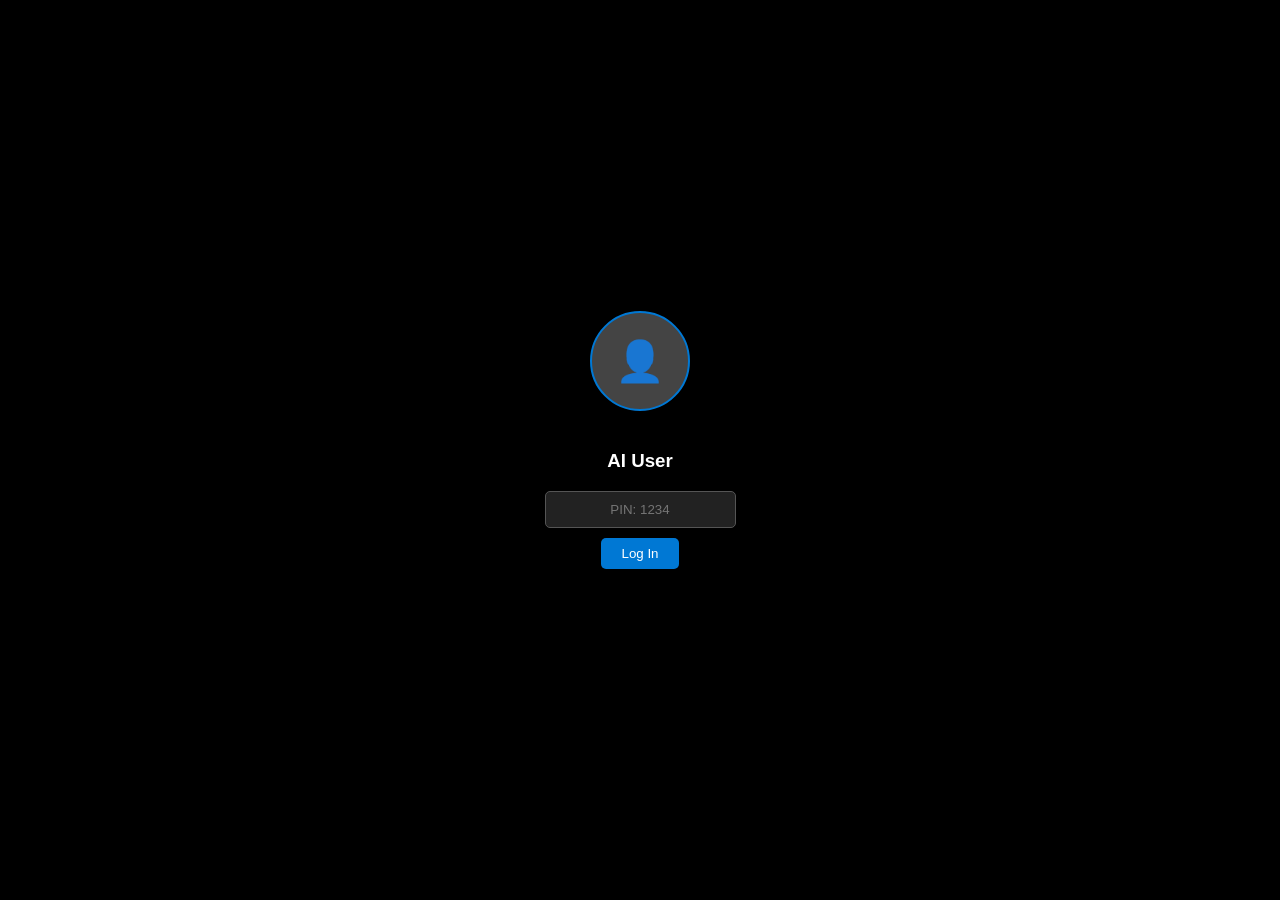
==== index.html @ 596fba61 "Update index.html" ====
<!doctype html>
<html lang="en">
<head>
    <meta charset="UTF-8">
    <meta name="viewport" content="width=device-width, initial-scale=1.0">
    <title>AI-Windows V3.1 (Minesweeper Edition)</title>
    <style>
        /* CSS RESET & VARIABLES */
        :root {
            --bg: #111;
            --accent: #0078d4;
            --glass: rgba(30, 30, 30, 0.95);
            --border: rgba(255, 255, 255, 0.15);
            --text: #fff;
            --font: 'Segoe UI', sans-serif;
        }
        * { box-sizing: border-box; user-select: none; }
        body { margin: 0; height: 100vh; overflow: hidden; font-family: var(--font); background: #000; color: var(--text); }
        .hidden { display: none !important; }
        
        /* WALLPAPER */
        #wallpaper { position: absolute; inset: 0; z-index: 0; background: linear-gradient(135deg, #1e3c72 0%, #2a5298 100%); }

        /* LOGIN */
        #login { position: fixed; inset: 0; z-index: 9000; background: #000; display: flex; flex-direction: column; align-items: center; justify-content: center; }
        .avatar { width: 100px; height: 100px; background: #444; border-radius: 50%; margin-bottom: 20px; display:flex; justify-content:center; align-items:center; font-size:40px; border:2px solid var(--accent); }
        input { padding: 10px; background: #222; border: 1px solid #555; color: white; text-align: center; margin-bottom: 10px; border-radius: 5px; }
        button { padding: 8px 20px; background: var(--accent); border: none; color: white; cursor: pointer; border-radius: 5px; }

        /* DESKTOP */
        #desktop { position: absolute; inset: 0; z-index: 1; }
        .icon-grid { padding: 10px; display: flex; flex-direction: column; gap: 10px; flex-wrap: wrap; height: 90vh; align-content: flex-start; }
        .icon { width: 80px; text-align: center; padding: 10px 5px; border-radius: 5px; cursor: pointer; color: white; text-shadow: 0 1px 2px black; }
        .icon:hover { background: rgba(255,255,255,0.1); }
        .icon svg { width: 40px; height: 40px; margin-bottom: 5px; }

        /* WINDOWS */
        .window { position: absolute; background: var(--glass); border: 1px solid var(--border); border-radius: 8px; display: flex; flex-direction: column; box-shadow: 0 20px 50px rgba(0,0,0,0.5); min-width: 300px; min-height: 200px; overflow: hidden; }
        .window.active { border-color: #666; box-shadow: 0 20px 60px rgba(0,0,0,0.8); }
        
        .window.maximized { top: 0 !important; left: 0 !important; width: 100% !important; height: calc(100% - 48px) !important; border-radius: 0; transform: none !important; }
        .window.minimized { display: none; }

        .win-head { height: 32px; background: rgba(255,255,255,0.05); display: flex; align-items: center; justify-content: space-between; padding: 0 10px; cursor: default; }
        .win-title { font-size: 13px; pointer-events: none; }
        .win-btns { display: flex; gap: 8px; }
        .wb { width: 12px; height: 12px; border-radius: 50%; border: none; cursor: pointer; }
        .wb.close { background: #ff5f56; } .wb.min { background: #ffbd2e; } .wb.max { background: #27c93f; }

        .win-body { flex: 1; position: relative; overflow: hidden; background: #111; display: flex; flex-direction: column; }

        /* TASKBAR */
        #taskbar { position: absolute; bottom: 0; width: 100%; height: 48px; background: rgba(20,20,20,0.95); display: flex; align-items: center; padding: 0 10px; z-index: 5000; border-top: 1px solid #333; }
        .tb-btn { width: 40px; height: 40px; display: flex; justify-content: center; align-items: center; border-radius: 5px; cursor: pointer; margin-right: 4px; }
        .tb-btn:hover { background: rgba(255,255,255,0.1); }
        .tb-btn.active { background: rgba(255,255,255,0.2); border-bottom: 3px solid var(--accent); }
        
        /* START MENU */
        #start { position: absolute; bottom: 50px; left: 10px; width: 350px; background: rgba(30,30,30,0.98); border: 1px solid #444; border-radius: 8px; padding: 15px; display: none; z-index: 4999; }
        #start.show { display: block; }
        .start-item { padding: 10px; display: flex; align-items: center; gap: 10px; cursor: pointer; border-radius: 5px; }
        .start-item:hover { background: rgba(255,255,255,0.1); }

        /* MINESWEEPER STYLES */
        .ms-container { background: #c0c0c0; color: black; height: 100%; padding: 10px; display: flex; flex-direction: column; align-items: center; border: 2px solid; border-color: #fff #808080 #808080 #fff; }
        .ms-header { background: #c0c0c0; border: 2px solid; border-color: #808080 #fff #fff #808080; width: 100%; display: flex; justify-content: space-between; padding: 5px; margin-bottom: 10px; }
        .ms-counter { background: #000; color: #f00; font-family: monospace; font-size: 20px; padding: 2px 5px; width: 50px; text-align: center; }
        .ms-face { width: 26px; height: 26px; background: #c0c0c0; border: 2px outset #fff; display: flex; justify-content: center; align-items: center; cursor: pointer; font-weight: bold; font-size: 18px; }
        .ms-face:active { border-style: inset; }
        .ms-grid { display: grid; grid-template-columns: repeat(9, 25px); gap: 0; border: 3px solid; border-color: #808080 #fff #fff #808080; }
        .ms-cell { width: 25px; height: 25px; background: #c0c0c0; border: 2px outset #fff; cursor: pointer; display: flex; justify-content: center; align-items: center; font-weight: bold; font-family: monospace; font-size: 14px; user-select: none; }
        .ms-cell:active { border: 1px solid #808080; }
        .ms-cell.open { border: 1px solid #808080; border-right: none; border-bottom: none; background: #c0c0c0; color: #000; }
        .ms-cell.flag { color: red; }
        .ms-cell.mine { background: red; color: black; }
        
        /* Colors for numbers */
        .c1 { color: blue; } .c2 { color: green; } .c3 { color: red; } .c4 { color: darkblue; } .c5 { color: darkred; }

        /* BROWSER STYLES */
        .browser-nav { padding: 8px; background: #333; display: flex; gap: 5px; }
        .browser-url { flex: 1; padding: 5px 10px; border-radius: 20px; border: none; background: #111; color: white; }
        .gh-file { padding: 8px; border-bottom: 1px solid #333; cursor: pointer; display: flex; align-items: center; gap: 10px; }
        .gh-file:hover { background: #222; }
        .code-view { padding: 15px; white-space: pre-wrap; font-family: monospace; user-select: text; color: #ddd; }
        .readme { padding: 20px; background: #0d1117; border: 1px solid #333; margin: 10px; border-radius: 5px; }
    </style>
</head>
<body>

    <!-- 1. BOOT / LOGIN -->
    <div id="login">
        <div class="avatar">👤</div>
        <h3>AI User</h3>
        <input type="password" id="pass" placeholder="PIN: 1234">
        <button onclick="System.login()">Log In</button>
        <div id="error-log" style="color:red; margin-top:20px; font-size:12px; max-width:80%;"></div>
    </div>

    <!-- 2. DESKTOP -->
    <div id="wallpaper"></div>
    <div id="desktop">
        <div class="icon-grid" id="icons"></div>
        <div id="windows"></div>
    </div>

    <!-- 3. INTERFACE -->
    <div id="start"></div>
    <div id="taskbar">
        <div class="tb-btn" onclick="System.toggleStart()" title="Start">
            <svg width="24" height="24" viewBox="0 0 24 24" fill="#fff"><path d="M3 3h18v18H3z"/></svg>
        </div>
        <div id="dock" style="display:flex;"></div>
        <div style="margin-left:auto; font-size:12px; color:#aaa;" id="clock">12:00</div>
    </div>

    <script>
        // GLOBAL ERROR HANDLER
        window.onerror = function(msg, url, line) {
            document.getElementById('error-log').innerText = "System Error: " + msg + " line " + line;
            alert("System Error:\n" + msg);
        };

        // --- ICONS (SVG) ---
        const ICONS = {
            pc: '<svg viewBox="0 0 24 24" fill="#50e6ff"><path d="M2 4h18v14H2V4zm2 2v10h14V6H4zm3 14h10v2H7v-2z"/></svg>',
            browser: '<svg viewBox="0 0 24 24" fill="#369eff"><circle cx="12" cy="12" r="10"/></svg>',
            github: '<svg viewBox="0 0 24 24" fill="#fff"><path d="M12 2C6.47 2 2 6.47 2 12c0 4.42 2.87 8.17 6.84 9.49.5.09.68-.21.68-.48v-1.71c-2.78.6-3.37-1.34-3.37-1.34-.46-1.16-1.11-1.47-1.11-1.47-.91-.62.07-.6.07-.6 1 .07 1.53 1.03 1.53 1.03.89 1.52 2.34 1.1 2.91.83.1-.65.35-1.09.63-1.34-2.22-.25-4.55-1.11-4.55-4.94 0-1.1.39-2 1.03-2.69-.1-.25-.45-1.27.1-2.65 0 0 .84-.27 2.75 1.02a9.56 9.56 0 015 0c1.91-1.29 2.75-1.02 2.75-1.02.55 1.38.2 2.4.1 2.65.64.69 1.03 1.59 1.03 2.69 0 3.84-2.34 4.69-4.57 4.94.36.31.68.92.68 1.85v2.75c0 .27.18.58.69.48A10.02 10.02 0 0022 12c0-5.52-4.48-10-10-10z"/></svg>',
            mine: '<svg viewBox="0 0 24 24" fill="#000"><circle cx="12" cy="12" r="10"/><path d="M12 2v20M2 12h20" stroke="#fff" stroke-width="2"/></svg>'
        };

        // --- SYSTEM OBJECT ---
        const System = {
            wins: [],
            z: 100,

            // LOGIN
            login: function() {
                const p = document.getElementById('pass').value;
                if(p === '1234') {
                    document.getElementById('login').style.display = 'none';
                    this.initDesktop();
                } else {
                    alert('Wrong PIN (Use 1234)');
                }
            },

            // DESKTOP RENDER
            initDesktop: function() {
                const icons = [
                    { name: "My PC", icon: ICONS.pc, action: 'explorer' },
                    { name: "GitHub", icon: ICONS.github, action: 'github' },
                    { name: "Browser", icon: ICONS.browser, action: 'browser' },
                    { name: "Minesweeper", icon: ICONS.mine, action: 'mines' }
                ];
                
                const grid = document.getElementById('icons');
                const start = document.getElementById('start');
                
                icons.forEach(app => {
                    const el = document.createElement('div');
                    el.className = 'icon';
                    el.innerHTML = `${app.icon}<div>${app.name}</div>`;
                    el.ondblclick = () => Apps.launch(app.action);
                    grid.appendChild(el);

                    const item = document.createElement('div');
                    item.className = 'start-item';
                    item.innerHTML = `${app.icon} ${app.name}`;
                    item.onclick = () => { Apps.launch(app.action); this.toggleStart(); };
                    start.appendChild(item);
                });

                setInterval(() => document.getElementById('clock').innerText = new Date().toLocaleTimeString([], {hour:'2-digit',minute:'2-digit'}), 1000);
            },

            toggleStart: function() {
                document.getElementById('start').classList.toggle('show');
            },

            // WINDOW MANAGEMENT
            openWindow: function(title, html, width='800px', height='500px') {
                const id = 'w-' + Date.now();
                const win = document.createElement('div');
                win.className = 'window active';
                win.id = id;
                win.style.left = (50 + this.wins.length * 30) + 'px';
                win.style.top = (50 + this.wins.length * 30) + 'px';
                win.style.width = width;
                win.style.height = height;
                win.style.zIndex = ++this.z;

                win.innerHTML = `
                    <div class="win-head" onmousedown="System.dragStart(event, '${id}')">
                        <div class="win-title">${title}</div>
                        <div class="win-btns">
                            <button class="wb min" onclick="System.min('${id}')"></button>
                            <button class="wb max" onclick="System.max('${id}')"></button>
                            <button class="wb close" onclick="System.close('${id}')"></button>
                        </div>
                    </div>
                    <div class="win-body">${html}</div>
                `;

                win.onmousedown = () => System.focus(id);
                document.getElementById('windows').appendChild(win);

                const btn = document.createElement('div');
                btn.className = 'tb-btn active';
                btn.id = 'tb-' + id;
                btn.innerHTML = ICONS.browser; 
                btn.onclick = () => System.toggle(id);
                document.getElementById('dock').appendChild(btn);

                this.wins.push(id);
                return id; 
            },

            close: function(id) {
                document.getElementById(id).remove();
                document.getElementById('tb-' + id).remove();
                this.wins = this.wins.filter(x => x !== id);
                // Clean up Minesweeper timer if exists
                if(Apps.minesweeper.timers[id]) clearInterval(Apps.minesweeper.timers[id]);
            },

            min: function(id) {
                document.getElementById(id).classList.add('minimized');
                document.getElementById('tb-' + id).classList.remove('active');
            },

            max: function(id) {
                const w = document.getElementById(id);
                w.classList.toggle('maximized');
            },

            focus: function(id) {
                const w = document.getElementById(id);
                if(w) {
                    w.style.zIndex = ++this.z;
                    document.querySelectorAll('.window').forEach(x => x.classList.remove('active'));
                    document.querySelectorAll('.tb-btn').forEach(x => x.classList.remove('active'));
                    w.classList.add('active');
                    w.classList.remove('minimized');
                    document.getElementById('tb-' + id).classList.add('active');
                }
            },

            toggle: function(id) {
                const w = document.getElementById(id);
                if (w.classList.contains('minimized') || !w.classList.contains('active')) {
                    this.focus(id);
                } else {
                    this.min(id);
                }
            },

            dragStart: function(e, id) {
                if(e.target.tagName === 'BUTTON') return;
                const w = document.getElementById(id);
                if(w.classList.contains('maximized')) return;

                let shiftX = e.clientX - w.getBoundingClientRect().left;
                let shiftY = e.clientY - w.getBoundingClientRect().top;

                function move(ev) {
                    w.style.left = (ev.clientX - shiftX) + 'px';
                    w.style.top = (ev.clientY - shiftY) + 'px';
                }
                function stop() {
                    document.removeEventListener('mousemove', move);
                    document.removeEventListener('mouseup', stop);
                }
                document.addEventListener('mousemove', move);
                document.addEventListener('mouseup', stop);
            }
        };

        // --- APPS LOGIC ---
        const Apps = {
            launch: function(appType) {
                if (appType === 'explorer') this.openExplorer(['C:']);
                if (appType === 'github') this.openBrowser('https://github.com/maybeoff');
                if (appType === 'browser') this.openBrowser('about:home');
                if (appType === 'mines') this.minesweeper.run();
            },

            openExplorer: function(path) {
                const html = `
                    <div class="browser-nav">
                        <button onclick="Apps.openExplorer(['C:'])">Home</button>
                        <input class="browser-url" value="${path.join('/')}" readonly>
                    </div>
                    <div style="padding:10px; color:#ccc;">
                        Local Files (Demo):<br>
                        <div class="gh-file">📄 Notes.txt</div>
                        <div class="gh-file" onclick="Apps.openBrowser('https://github.com/maybeoff')">🌐 Network Projects</div>
                    </div>
                `;
                System.openWindow('Explorer', html);
            },

            openBrowser: function(url) {
                const html = `
                    <div class="browser-nav">
                        <button onclick="Apps.nav(this, 'home')">🏠</button>
                        <input class="browser-url" value="${url}" onkeydown="if(event.key==='Enter') Apps.nav(this, 'go')">
                        <button onclick="Apps.nav(this, 'go')">Go</button>
                    </div>
                    <div class="browser-content" style="flex:1; overflow:auto;">Loading...</div>
                `;
                const id = System.openWindow('Browser', html);
                this.loadUrl(document.getElementById(id), url);
            },

            nav: function(elem, action) {
                const win = elem.closest('.window');
                const inp = win.querySelector('.browser-url');
                if (action === 'home') this.loadUrl(win, 'about:home');
                else this.loadUrl(win, inp.value);
            },

            loadUrl: function(win, url) {
                const content = win.querySelector('.browser-content');
                const input = win.querySelector('.browser-url');
                input.value = url;

                if (url.includes('github.com')) {
                    const parts = url.split('github.com/')[1].split('/');
                    const user = parts[0];
                    const repo = parts[1];
                    if (!repo) this.fetchUser(content, user);
                    else this.fetchRepo(content, user, repo);
                    return;
                }

                if (url === 'about:home') {
                    content.innerHTML = `<div style="text-align:center; padding:50px;"><h1>AI Browser</h1><button onclick="Apps.loadUrl(this.closest('.window'), 'https://github.com/maybeoff')">Open My GitHub</button></div>`;
                    return;
                }

                if (!url.startsWith('http')) url = 'https://' + url;
                content.innerHTML = `<iframe src="${url}" style="width:100%; height:100%; border:none;"></iframe>`;
            },

            // --- GITHUB API ---
            fetchUser: function(container, user) {
                container.innerHTML = '<div style="padding:20px">Loading User...</div>';
                fetch(`https://api.github.com/users/${user}/repos`)
                    .then(r => r.json())
                    .then(repos => {
                        if (!Array.isArray(repos)) { container.innerHTML = "User not found or API limit."; return; }
                        let html = `<div style="padding:10px"><h2>${user} Repositories</h2>`;
                        repos.forEach(r => { html += `<div class="gh-file" onclick="Apps.loadUrl(this.closest('.window'), 'https://github.com/${user}/${r.name}')">📦 ${r.name}</div>`; });
                        html += '</div>';
                        container.innerHTML = html;
                    })
                    .catch(e => container.innerHTML = "Error: " + e.message);
            },

            fetchRepo: function(container, user, repo) {
                container.innerHTML = '<div style="padding:20px">Loading Repo...</div>';
                const apiUrl = `https://api.github.com/repos/${user}/${repo}`;
                Promise.all([fetch(apiUrl + '/contents').then(r => r.json()), fetch(apiUrl + '/readme').then(r => r.json())])
                .then(([files, readme]) => {
                    let html = `<div style="padding:10px"><h3>${repo}</h3>`;
                    if (Array.isArray(files)) {
                        files.sort((a,b) => (a.type === b.type ? 0 : a.type === 'dir' ? -1 : 1));
                        files.forEach(f => { html += `<div class="gh-file" onclick="Apps.viewFile(this.closest('.window'), '${f.url}')">${f.type==='dir'?'📁':'📄'} ${f.name}</div>`; });
                    }
                    if (readme.content) {
                        const txt = this.decodeBase64(readme.content);
                        html += `<div class="readme"><b>README.md</b><pre style="white-space:pre-wrap;">${txt}</pre></div>`;
                    }
                    html += '</div>';
                    container.innerHTML = html;
                }).catch(e => container.innerHTML = "Error: API Limit or Network. " + e.message);
            },

            viewFile: function(win, url) {
                const content = win.querySelector('.browser-content');
                content.innerHTML = "Loading file...";
                fetch(url).then(r=>r.json()).then(data => {
                    if(data.content) {
                        const txt = this.decodeBase64(data.content);
                        const repoUrl = `https://github.com/${data.html_url.split('github.com/')[1].split('/blob')[0]}`;
                        content.innerHTML = `<div style="padding:10px; background:#222;"><button onclick="Apps.loadUrl(this.closest('.window'), '${repoUrl}')">Back to Repo</button></div><div class="code-view">${txt.replace(/</g, '&lt;')}</div>`;
                    } else { content.innerHTML = "File too big or binary."; }
                });
            },

            decodeBase64: function(str) {
                try {
                    const clean = str.replace(/\s/g, '');
                    const binary = atob(clean);
                    const bytes = new Uint8Array(binary.length);
                    for (let i = 0; i < binary.length; i++) bytes[i] = binary.charCodeAt(i);
                    return new TextDecoder('utf-8').decode(bytes);
                } catch(e) { return "Error decoding text: " + e.message; }
            },

            // --- MINESWEEPER LOGIC ---
            minesweeper: {
                games: {}, // Store game state by Window ID
                timers: {},

                run: function() {
                    const id = System.openWindow('Minesweeper', '', '300px', '400px');
                    this.initGame(id);
                },

                initGame: function(id) {
                    const win = document.getElementById(id);
                    const body = win.querySelector('.win-body');
                    
                    // Create UI
                    body.innerHTML = `
                        <div class="ms-container" oncontextmenu="return false;">
                            <div class="ms-header">
                                <div class="ms-counter" id="ms-mines-${id}">010</div>
                                <div class="ms-face" onclick="Apps.minesweeper.reset('${id}')" id="ms-face-${id}">🙂</div>
                                <div class="ms-counter" id="ms-timer-${id}">000</div>
                            </div>
                            <div class="ms-grid" id="ms-grid-${id}"></div>
                        </div>
                    `;

                    this.reset(id);
                },

                reset: function(id) {
                    const state = {
                        grid: [], // 9x9
                        mines: [],
                        gameOver: false,
                        revealed: 0,
                        flags: 0,
                        time: 0,
                        firstClick: true
                    };
                    this.games[id] = state;
                    
                    if(this.timers[id]) clearInterval(this.timers[id]);
                    document.getElementById(`ms-timer-${id}`).innerText = "000";
                    document.getElementById(`ms-mines-${id}`).innerText = "010";
                    document.getElementById(`ms-face-${id}`).innerText = "🙂";

                    const gridEl = document.getElementById(`ms-grid-${id}`);
                    gridEl.innerHTML = '';
                    
                    // Create Cells
                    for(let r=0; r<9; r++) {
                        state.grid[r] = [];
                        for(let c=0; c<9; c++) {
                            const cell = document.createElement('div');
                            cell.className = 'ms-cell';
                            cell.onmousedown = (e) => this.click(id, r, c, e.button);
                            gridEl.appendChild(cell);
                            state.grid[r][c] = {
                                isMine: false,
                                isOpen: false,
                                isFlag: false,
                                el: cell,
                                neighbors: 0
                            };
                        }
                    }
                },

                generateMines: function(id, avoidR, avoidC) {
                    const state = this.games[id];
                    let placed = 0;
                    while(placed < 10) {
                        let r = Math.floor(Math.random() * 9);
                        let c = Math.floor(Math.random() * 9);
                        if (!state.grid[r][c].isMine && (r !== avoidR || c !== avoidC)) {
                            state.grid[r][c].isMine = true;
                            placed++;
                        }
                    }

                    // Calc neighbors
                    for(let r=0; r<9; r++) {
                        for(let c=0; c<9; c++) {
                            if(state.grid[r][c].isMine) continue;
                            let count = 0;
                            for(let i=-1; i<=1; i++) {
                                for(let j=-1; j<=1; j++) {
                                    if(r+i>=0 && r+i<9 && c+j>=0 && c+j<9 && state.grid[r+i][c+j].isMine) count++;
                                }
                            }
                            state.grid[r][c].neighbors = count;
                        }
                    }
                },

                click: function(id, r, c, btn) {
                    const state = this.games[id];
                    if(state.gameOver) return;

                    // Start Timer
                    if(state.firstClick) {
                        state.firstClick = false;
                        this.generateMines(id, r, c);
                        this.timers[id] = setInterval(() => {
                            state.time++;
                            document.getElementById(`ms-timer-${id}`).innerText = state.time.toString().padStart(3,'0');
                        }, 1000);
                    }

                    // Right Click (Flag)
                    if(btn === 2) {
                        const cell = state.grid[r][c];
                        if(!cell.isOpen) {
                            cell.isFlag = !cell.isFlag;
                            cell.el.innerText = cell.isFlag ? "🚩" : "";
                            cell.el.classList.toggle('flag');
                            state.flags += cell.isFlag ? 1 : -1;
                            document.getElementById(`ms-mines-${id}`).innerText = (10 - state.flags).toString().padStart(3,'0');
                        }
                        return;
                    }

                    // Left Click
                    if(btn === 0) {
                        this.open(id, r, c);
                    }
                },

                open: function(id, r, c) {
                    const state = this.games[id];
                    const cell = state.grid[r][c];
                    
                    if(cell.isOpen || cell.isFlag) return;

                    cell.isOpen = true;
                    cell.el.classList.add('open');
                    state.revealed++;

                    if(cell.isMine) {
                        // LOSS
                        cell.el.classList.add('mine');
                        cell.el.innerText = "💣";
                        this.gameOver(id, false);
                    } else {
                        if(cell.neighbors > 0) {
                            cell.el.innerText = cell.neighbors;
                            cell.el.classList.add('c'+cell.neighbors);
                        } else {
                            // Flood fill
                            for(let i=-1; i<=1; i++) {
                                for(let j=-1; j<=1; j++) {
                                    if(r+i>=0 && r+i<9 && c+j>=0 && c+j<9) this.open(id, r+i, c+j);
                                }
                            }
                        }
                        // Check Win
                        if(state.revealed === (81 - 10)) {
                            this.gameOver(id, true);
                        }
                    }
                },

                gameOver: function(id, won) {
                    const state = this.games[id];
                    state.gameOver = true;
                    clearInterval(this.timers[id]);
                    document.getElementById(`ms-face-${id}`).innerText = won ? "😎" : "😵";
                    
                    if(!won) {
                        // Reveal all mines
                        state.grid.forEach(row => row.forEach(cell => {
                            if(cell.isMine) {
                                cell.el.classList.add('mine');
                                cell.el.innerText = "💣";
                            }
                        }));
                    }
                }
            }
        };

        // Close start menu on click outside
        document.addEventListener('click', e => {
            const s = document.getElementById('start');
            const btn = document.querySelector('.tb-btn[title="Start"]');
            if (!s.contains(e.target) && !btn.contains(e.target)) {
                s.classList.remove('show');
            }
        });

    </script>
</body>
</html>
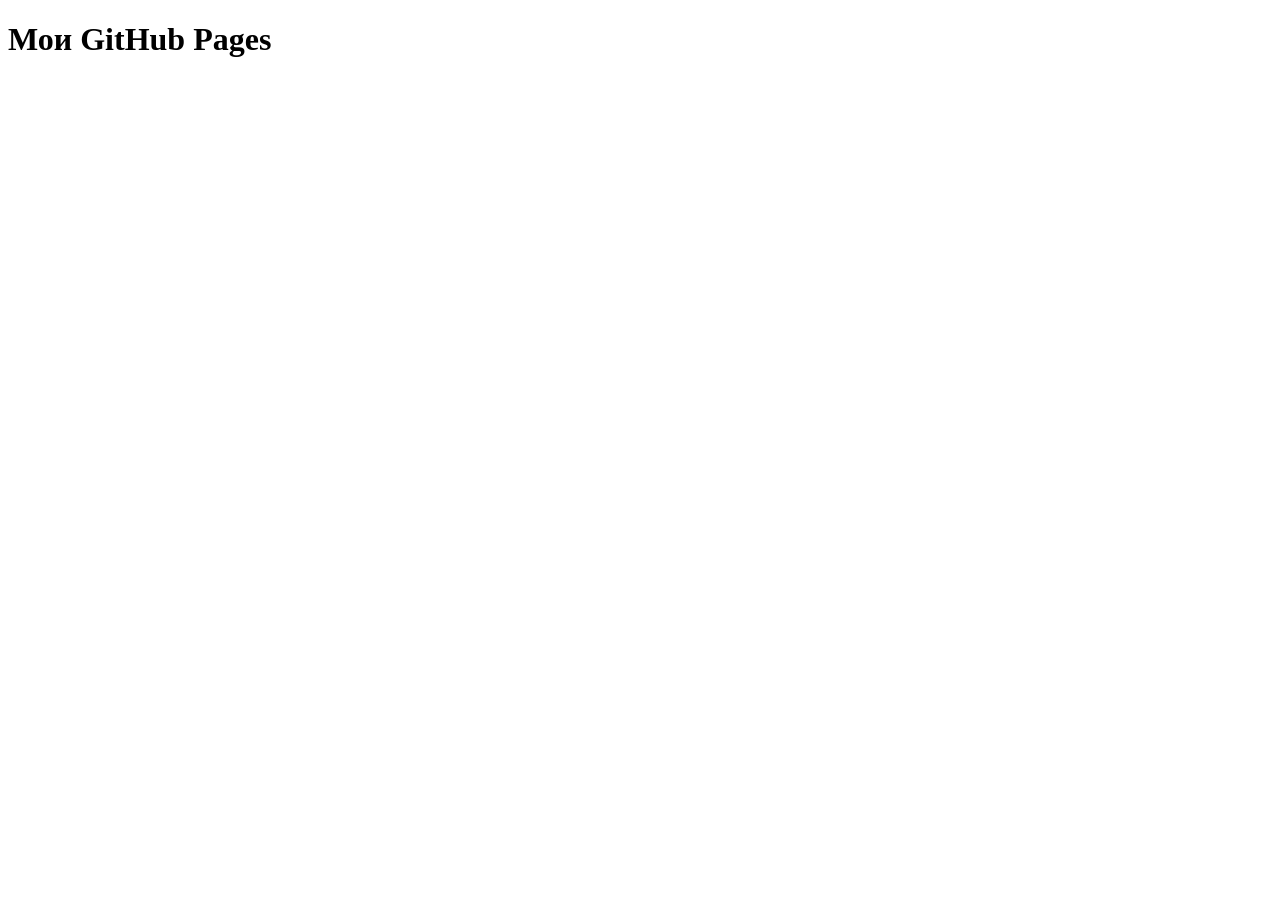
==== commit be2de475: "Add basic HTML structure and GitHub Pages script" ====
--- a/index.html
+++ b/index.html
@@ -1,594 +1,37 @@
-<!doctype html>
-<html lang="en">
+<!DOCTYPE html>
+<html>
 <head>
-    <meta charset="UTF-8">
-    <meta name="viewport" content="width=device-width, initial-scale=1.0">
-    <title>AI-Windows V3.1 (Minesweeper Edition)</title>
-    <style>
-        /* CSS RESET & VARIABLES */
-        :root {
-            --bg: #111;
-            --accent: #0078d4;
-            --glass: rgba(30, 30, 30, 0.95);
-            --border: rgba(255, 255, 255, 0.15);
-            --text: #fff;
-            --font: 'Segoe UI', sans-serif;
-        }
-        * { box-sizing: border-box; user-select: none; }
-        body { margin: 0; height: 100vh; overflow: hidden; font-family: var(--font); background: #000; color: var(--text); }
-        .hidden { display: none !important; }
-        
-        /* WALLPAPER */
-        #wallpaper { position: absolute; inset: 0; z-index: 0; background: linear-gradient(135deg, #1e3c72 0%, #2a5298 100%); }
-
-        /* LOGIN */
-        #login { position: fixed; inset: 0; z-index: 9000; background: #000; display: flex; flex-direction: column; align-items: center; justify-content: center; }
-        .avatar { width: 100px; height: 100px; background: #444; border-radius: 50%; margin-bottom: 20px; display:flex; justify-content:center; align-items:center; font-size:40px; border:2px solid var(--accent); }
-        input { padding: 10px; background: #222; border: 1px solid #555; color: white; text-align: center; margin-bottom: 10px; border-radius: 5px; }
-        button { padding: 8px 20px; background: var(--accent); border: none; color: white; cursor: pointer; border-radius: 5px; }
-
-        /* DESKTOP */
-        #desktop { position: absolute; inset: 0; z-index: 1; }
-        .icon-grid { padding: 10px; display: flex; flex-direction: column; gap: 10px; flex-wrap: wrap; height: 90vh; align-content: flex-start; }
-        .icon { width: 80px; text-align: center; padding: 10px 5px; border-radius: 5px; cursor: pointer; color: white; text-shadow: 0 1px 2px black; }
-        .icon:hover { background: rgba(255,255,255,0.1); }
-        .icon svg { width: 40px; height: 40px; margin-bottom: 5px; }
-
-        /* WINDOWS */
-        .window { position: absolute; background: var(--glass); border: 1px solid var(--border); border-radius: 8px; display: flex; flex-direction: column; box-shadow: 0 20px 50px rgba(0,0,0,0.5); min-width: 300px; min-height: 200px; overflow: hidden; }
-        .window.active { border-color: #666; box-shadow: 0 20px 60px rgba(0,0,0,0.8); }
-        
-        .window.maximized { top: 0 !important; left: 0 !important; width: 100% !important; height: calc(100% - 48px) !important; border-radius: 0; transform: none !important; }
-        .window.minimized { display: none; }
-
-        .win-head { height: 32px; background: rgba(255,255,255,0.05); display: flex; align-items: center; justify-content: space-between; padding: 0 10px; cursor: default; }
-        .win-title { font-size: 13px; pointer-events: none; }
-        .win-btns { display: flex; gap: 8px; }
-        .wb { width: 12px; height: 12px; border-radius: 50%; border: none; cursor: pointer; }
-        .wb.close { background: #ff5f56; } .wb.min { background: #ffbd2e; } .wb.max { background: #27c93f; }
-
-        .win-body { flex: 1; position: relative; overflow: hidden; background: #111; display: flex; flex-direction: column; }
-
-        /* TASKBAR */
-        #taskbar { position: absolute; bottom: 0; width: 100%; height: 48px; background: rgba(20,20,20,0.95); display: flex; align-items: center; padding: 0 10px; z-index: 5000; border-top: 1px solid #333; }
-        .tb-btn { width: 40px; height: 40px; display: flex; justify-content: center; align-items: center; border-radius: 5px; cursor: pointer; margin-right: 4px; }
-        .tb-btn:hover { background: rgba(255,255,255,0.1); }
-        .tb-btn.active { background: rgba(255,255,255,0.2); border-bottom: 3px solid var(--accent); }
-        
-        /* START MENU */
-        #start { position: absolute; bottom: 50px; left: 10px; width: 350px; background: rgba(30,30,30,0.98); border: 1px solid #444; border-radius: 8px; padding: 15px; display: none; z-index: 4999; }
-        #start.show { display: block; }
-        .start-item { padding: 10px; display: flex; align-items: center; gap: 10px; cursor: pointer; border-radius: 5px; }
-        .start-item:hover { background: rgba(255,255,255,0.1); }
-
-        /* MINESWEEPER STYLES */
-        .ms-container { background: #c0c0c0; color: black; height: 100%; padding: 10px; display: flex; flex-direction: column; align-items: center; border: 2px solid; border-color: #fff #808080 #808080 #fff; }
-        .ms-header { background: #c0c0c0; border: 2px solid; border-color: #808080 #fff #fff #808080; width: 100%; display: flex; justify-content: space-between; padding: 5px; margin-bottom: 10px; }
-        .ms-counter { background: #000; color: #f00; font-family: monospace; font-size: 20px; padding: 2px 5px; width: 50px; text-align: center; }
-        .ms-face { width: 26px; height: 26px; background: #c0c0c0; border: 2px outset #fff; display: flex; justify-content: center; align-items: center; cursor: pointer; font-weight: bold; font-size: 18px; }
-        .ms-face:active { border-style: inset; }
-        .ms-grid { display: grid; grid-template-columns: repeat(9, 25px); gap: 0; border: 3px solid; border-color: #808080 #fff #fff #808080; }
-        .ms-cell { width: 25px; height: 25px; background: #c0c0c0; border: 2px outset #fff; cursor: pointer; display: flex; justify-content: center; align-items: center; font-weight: bold; font-family: monospace; font-size: 14px; user-select: none; }
-        .ms-cell:active { border: 1px solid #808080; }
-        .ms-cell.open { border: 1px solid #808080; border-right: none; border-bottom: none; background: #c0c0c0; color: #000; }
-        .ms-cell.flag { color: red; }
-        .ms-cell.mine { background: red; color: black; }
-        
-        /* Colors for numbers */
-        .c1 { color: blue; } .c2 { color: green; } .c3 { color: red; } .c4 { color: darkblue; } .c5 { color: darkred; }
-
-        /* BROWSER STYLES */
-        .browser-nav { padding: 8px; background: #333; display: flex; gap: 5px; }
-        .browser-url { flex: 1; padding: 5px 10px; border-radius: 20px; border: none; background: #111; color: white; }
-        .gh-file { padding: 8px; border-bottom: 1px solid #333; cursor: pointer; display: flex; align-items: center; gap: 10px; }
-        .gh-file:hover { background: #222; }
-        .code-view { padding: 15px; white-space: pre-wrap; font-family: monospace; user-select: text; color: #ddd; }
-        .readme { padding: 20px; background: #0d1117; border: 1px solid #333; margin: 10px; border-radius: 5px; }
-    </style>
+  <meta charset="UTF-8">
+  <title>Мои сайты</title>
 </head>
 <body>
+  <h1>Мои GitHub Pages</h1>
+  <div id="sites"></div>
 
-    <!-- 1. BOOT / LOGIN -->
-    <div id="login">
-        <div class="avatar">👤</div>
-        <h3>AI User</h3>
-        <input type="password" id="pass" placeholder="PIN: 1234">
-        <button onclick="System.login()">Log In</button>
-        <div id="error-log" style="color:red; margin-top:20px; font-size:12px; max-width:80%;"></div>
-    </div>
+  <script>
+    const username = "Maybeoff"; // сюда твой ник
+    const container = document.getElementById("sites");
 
-    <!-- 2. DESKTOP -->
-    <div id="wallpaper"></div>
-    <div id="desktop">
-        <div class="icon-grid" id="icons"></div>
-        <div id="windows"></div>
-    </div>
-
-    <!-- 3. INTERFACE -->
-    <div id="start"></div>
-    <div id="taskbar">
-        <div class="tb-btn" onclick="System.toggleStart()" title="Start">
-            <svg width="24" height="24" viewBox="0 0 24 24" fill="#fff"><path d="M3 3h18v18H3z"/></svg>
-        </div>
-        <div id="dock" style="display:flex;"></div>
-        <div style="margin-left:auto; font-size:12px; color:#aaa;" id="clock">12:00</div>
-    </div>
-
-    <script>
-        // GLOBAL ERROR HANDLER
-        window.onerror = function(msg, url, line) {
-            document.getElementById('error-log').innerText = "System Error: " + msg + " line " + line;
-            alert("System Error:\n" + msg);
-        };
-
-        // --- ICONS (SVG) ---
-        const ICONS = {
-            pc: '<svg viewBox="0 0 24 24" fill="#50e6ff"><path d="M2 4h18v14H2V4zm2 2v10h14V6H4zm3 14h10v2H7v-2z"/></svg>',
-            browser: '<svg viewBox="0 0 24 24" fill="#369eff"><circle cx="12" cy="12" r="10"/></svg>',
-            github: '<svg viewBox="0 0 24 24" fill="#fff"><path d="M12 2C6.47 2 2 6.47 2 12c0 4.42 2.87 8.17 6.84 9.49.5.09.68-.21.68-.48v-1.71c-2.78.6-3.37-1.34-3.37-1.34-.46-1.16-1.11-1.47-1.11-1.47-.91-.62.07-.6.07-.6 1 .07 1.53 1.03 1.53 1.03.89 1.52 2.34 1.1 2.91.83.1-.65.35-1.09.63-1.34-2.22-.25-4.55-1.11-4.55-4.94 0-1.1.39-2 1.03-2.69-.1-.25-.45-1.27.1-2.65 0 0 .84-.27 2.75 1.02a9.56 9.56 0 015 0c1.91-1.29 2.75-1.02 2.75-1.02.55 1.38.2 2.4.1 2.65.64.69 1.03 1.59 1.03 2.69 0 3.84-2.34 4.69-4.57 4.94.36.31.68.92.68 1.85v2.75c0 .27.18.58.69.48A10.02 10.02 0 0022 12c0-5.52-4.48-10-10-10z"/></svg>',
-            mine: '<svg viewBox="0 0 24 24" fill="#000"><circle cx="12" cy="12" r="10"/><path d="M12 2v20M2 12h20" stroke="#fff" stroke-width="2"/></svg>'
-        };
-
-        // --- SYSTEM OBJECT ---
-        const System = {
-            wins: [],
-            z: 100,
-
-            // LOGIN
-            login: function() {
-                const p = document.getElementById('pass').value;
-                if(p === '1234') {
-                    document.getElementById('login').style.display = 'none';
-                    this.initDesktop();
-                } else {
-                    alert('Wrong PIN (Use 1234)');
-                }
-            },
-
-            // DESKTOP RENDER
-            initDesktop: function() {
-                const icons = [
-                    { name: "My PC", icon: ICONS.pc, action: 'explorer' },
-                    { name: "GitHub", icon: ICONS.github, action: 'github' },
-                    { name: "Browser", icon: ICONS.browser, action: 'browser' },
-                    { name: "Minesweeper", icon: ICONS.mine, action: 'mines' }
-                ];
-                
-                const grid = document.getElementById('icons');
-                const start = document.getElementById('start');
-                
-                icons.forEach(app => {
-                    const el = document.createElement('div');
-                    el.className = 'icon';
-                    el.innerHTML = `${app.icon}<div>${app.name}</div>`;
-                    el.ondblclick = () => Apps.launch(app.action);
-                    grid.appendChild(el);
-
-                    const item = document.createElement('div');
-                    item.className = 'start-item';
-                    item.innerHTML = `${app.icon} ${app.name}`;
-                    item.onclick = () => { Apps.launch(app.action); this.toggleStart(); };
-                    start.appendChild(item);
-                });
-
-                setInterval(() => document.getElementById('clock').innerText = new Date().toLocaleTimeString([], {hour:'2-digit',minute:'2-digit'}), 1000);
-            },
-
-            toggleStart: function() {
-                document.getElementById('start').classList.toggle('show');
-            },
-
-            // WINDOW MANAGEMENT
-            openWindow: function(title, html, width='800px', height='500px') {
-                const id = 'w-' + Date.now();
-                const win = document.createElement('div');
-                win.className = 'window active';
-                win.id = id;
-                win.style.left = (50 + this.wins.length * 30) + 'px';
-                win.style.top = (50 + this.wins.length * 30) + 'px';
-                win.style.width = width;
-                win.style.height = height;
-                win.style.zIndex = ++this.z;
-
-                win.innerHTML = `
-                    <div class="win-head" onmousedown="System.dragStart(event, '${id}')">
-                        <div class="win-title">${title}</div>
-                        <div class="win-btns">
-                            <button class="wb min" onclick="System.min('${id}')"></button>
-                            <button class="wb max" onclick="System.max('${id}')"></button>
-                            <button class="wb close" onclick="System.close('${id}')"></button>
-                        </div>
-                    </div>
-                    <div class="win-body">${html}</div>
-                `;
-
-                win.onmousedown = () => System.focus(id);
-                document.getElementById('windows').appendChild(win);
-
-                const btn = document.createElement('div');
-                btn.className = 'tb-btn active';
-                btn.id = 'tb-' + id;
-                btn.innerHTML = ICONS.browser; 
-                btn.onclick = () => System.toggle(id);
-                document.getElementById('dock').appendChild(btn);
-
-                this.wins.push(id);
-                return id; 
-            },
-
-            close: function(id) {
-                document.getElementById(id).remove();
-                document.getElementById('tb-' + id).remove();
-                this.wins = this.wins.filter(x => x !== id);
-                // Clean up Minesweeper timer if exists
-                if(Apps.minesweeper.timers[id]) clearInterval(Apps.minesweeper.timers[id]);
-            },
-
-            min: function(id) {
-                document.getElementById(id).classList.add('minimized');
-                document.getElementById('tb-' + id).classList.remove('active');
-            },
-
-            max: function(id) {
-                const w = document.getElementById(id);
-                w.classList.toggle('maximized');
-            },
-
-            focus: function(id) {
-                const w = document.getElementById(id);
-                if(w) {
-                    w.style.zIndex = ++this.z;
-                    document.querySelectorAll('.window').forEach(x => x.classList.remove('active'));
-                    document.querySelectorAll('.tb-btn').forEach(x => x.classList.remove('active'));
-                    w.classList.add('active');
-                    w.classList.remove('minimized');
-                    document.getElementById('tb-' + id).classList.add('active');
-                }
-            },
-
-            toggle: function(id) {
-                const w = document.getElementById(id);
-                if (w.classList.contains('minimized') || !w.classList.contains('active')) {
-                    this.focus(id);
-                } else {
-                    this.min(id);
-                }
-            },
-
-            dragStart: function(e, id) {
-                if(e.target.tagName === 'BUTTON') return;
-                const w = document.getElementById(id);
-                if(w.classList.contains('maximized')) return;
-
-                let shiftX = e.clientX - w.getBoundingClientRect().left;
-                let shiftY = e.clientY - w.getBoundingClientRect().top;
-
-                function move(ev) {
-                    w.style.left = (ev.clientX - shiftX) + 'px';
-                    w.style.top = (ev.clientY - shiftY) + 'px';
-                }
-                function stop() {
-                    document.removeEventListener('mousemove', move);
-                    document.removeEventListener('mouseup', stop);
-                }
-                document.addEventListener('mousemove', move);
-                document.addEventListener('mouseup', stop);
-            }
-        };
-
-        // --- APPS LOGIC ---
-        const Apps = {
-            launch: function(appType) {
-                if (appType === 'explorer') this.openExplorer(['C:']);
-                if (appType === 'github') this.openBrowser('https://github.com/maybeoff');
-                if (appType === 'browser') this.openBrowser('about:home');
-                if (appType === 'mines') this.minesweeper.run();
-            },
-
-            openExplorer: function(path) {
-                const html = `
-                    <div class="browser-nav">
-                        <button onclick="Apps.openExplorer(['C:'])">Home</button>
-                        <input class="browser-url" value="${path.join('/')}" readonly>
-                    </div>
-                    <div style="padding:10px; color:#ccc;">
-                        Local Files (Demo):<br>
-                        <div class="gh-file">📄 Notes.txt</div>
-                        <div class="gh-file" onclick="Apps.openBrowser('https://github.com/maybeoff')">🌐 Network Projects</div>
-                    </div>
-                `;
-                System.openWindow('Explorer', html);
-            },
-
-            openBrowser: function(url) {
-                const html = `
-                    <div class="browser-nav">
-                        <button onclick="Apps.nav(this, 'home')">🏠</button>
-                        <input class="browser-url" value="${url}" onkeydown="if(event.key==='Enter') Apps.nav(this, 'go')">
-                        <button onclick="Apps.nav(this, 'go')">Go</button>
-                    </div>
-                    <div class="browser-content" style="flex:1; overflow:auto;">Loading...</div>
-                `;
-                const id = System.openWindow('Browser', html);
-                this.loadUrl(document.getElementById(id), url);
-            },
-
-            nav: function(elem, action) {
-                const win = elem.closest('.window');
-                const inp = win.querySelector('.browser-url');
-                if (action === 'home') this.loadUrl(win, 'about:home');
-                else this.loadUrl(win, inp.value);
-            },
-
-            loadUrl: function(win, url) {
-                const content = win.querySelector('.browser-content');
-                const input = win.querySelector('.browser-url');
-                input.value = url;
-
-                if (url.includes('github.com')) {
-                    const parts = url.split('github.com/')[1].split('/');
-                    const user = parts[0];
-                    const repo = parts[1];
-                    if (!repo) this.fetchUser(content, user);
-                    else this.fetchRepo(content, user, repo);
-                    return;
-                }
-
-                if (url === 'about:home') {
-                    content.innerHTML = `<div style="text-align:center; padding:50px;"><h1>AI Browser</h1><button onclick="Apps.loadUrl(this.closest('.window'), 'https://github.com/maybeoff')">Open My GitHub</button></div>`;
-                    return;
-                }
-
-                if (!url.startsWith('http')) url = 'https://' + url;
-                content.innerHTML = `<iframe src="${url}" style="width:100%; height:100%; border:none;"></iframe>`;
-            },
-
-            // --- GITHUB API ---
-            fetchUser: function(container, user) {
-                container.innerHTML = '<div style="padding:20px">Loading User...</div>';
-                fetch(`https://api.github.com/users/${user}/repos`)
-                    .then(r => r.json())
-                    .then(repos => {
-                        if (!Array.isArray(repos)) { container.innerHTML = "User not found or API limit."; return; }
-                        let html = `<div style="padding:10px"><h2>${user} Repositories</h2>`;
-                        repos.forEach(r => { html += `<div class="gh-file" onclick="Apps.loadUrl(this.closest('.window'), 'https://github.com/${user}/${r.name}')">📦 ${r.name}</div>`; });
-                        html += '</div>';
-                        container.innerHTML = html;
-                    })
-                    .catch(e => container.innerHTML = "Error: " + e.message);
-            },
-
-            fetchRepo: function(container, user, repo) {
-                container.innerHTML = '<div style="padding:20px">Loading Repo...</div>';
-                const apiUrl = `https://api.github.com/repos/${user}/${repo}`;
-                Promise.all([fetch(apiUrl + '/contents').then(r => r.json()), fetch(apiUrl + '/readme').then(r => r.json())])
-                .then(([files, readme]) => {
-                    let html = `<div style="padding:10px"><h3>${repo}</h3>`;
-                    if (Array.isArray(files)) {
-                        files.sort((a,b) => (a.type === b.type ? 0 : a.type === 'dir' ? -1 : 1));
-                        files.forEach(f => { html += `<div class="gh-file" onclick="Apps.viewFile(this.closest('.window'), '${f.url}')">${f.type==='dir'?'📁':'📄'} ${f.name}</div>`; });
-                    }
-                    if (readme.content) {
-                        const txt = this.decodeBase64(readme.content);
-                        html += `<div class="readme"><b>README.md</b><pre style="white-space:pre-wrap;">${txt}</pre></div>`;
-                    }
-                    html += '</div>';
-                    container.innerHTML = html;
-                }).catch(e => container.innerHTML = "Error: API Limit or Network. " + e.message);
-            },
-
-            viewFile: function(win, url) {
-                const content = win.querySelector('.browser-content');
-                content.innerHTML = "Loading file...";
-                fetch(url).then(r=>r.json()).then(data => {
-                    if(data.content) {
-                        const txt = this.decodeBase64(data.content);
-                        const repoUrl = `https://github.com/${data.html_url.split('github.com/')[1].split('/blob')[0]}`;
-                        content.innerHTML = `<div style="padding:10px; background:#222;"><button onclick="Apps.loadUrl(this.closest('.window'), '${repoUrl}')">Back to Repo</button></div><div class="code-view">${txt.replace(/</g, '&lt;')}</div>`;
-                    } else { content.innerHTML = "File too big or binary."; }
-                });
-            },
-
-            decodeBase64: function(str) {
-                try {
-                    const clean = str.replace(/\s/g, '');
-                    const binary = atob(clean);
-                    const bytes = new Uint8Array(binary.length);
-                    for (let i = 0; i < binary.length; i++) bytes[i] = binary.charCodeAt(i);
-                    return new TextDecoder('utf-8').decode(bytes);
-                } catch(e) { return "Error decoding text: " + e.message; }
-            },
-
-            // --- MINESWEEPER LOGIC ---
-            minesweeper: {
-                games: {}, // Store game state by Window ID
-                timers: {},
-
-                run: function() {
-                    const id = System.openWindow('Minesweeper', '', '300px', '400px');
-                    this.initGame(id);
-                },
-
-                initGame: function(id) {
-                    const win = document.getElementById(id);
-                    const body = win.querySelector('.win-body');
-                    
-                    // Create UI
-                    body.innerHTML = `
-                        <div class="ms-container" oncontextmenu="return false;">
-                            <div class="ms-header">
-                                <div class="ms-counter" id="ms-mines-${id}">010</div>
-                                <div class="ms-face" onclick="Apps.minesweeper.reset('${id}')" id="ms-face-${id}">🙂</div>
-                                <div class="ms-counter" id="ms-timer-${id}">000</div>
-                            </div>
-                            <div class="ms-grid" id="ms-grid-${id}"></div>
-                        </div>
-                    `;
-
-                    this.reset(id);
-                },
-
-                reset: function(id) {
-                    const state = {
-                        grid: [], // 9x9
-                        mines: [],
-                        gameOver: false,
-                        revealed: 0,
-                        flags: 0,
-                        time: 0,
-                        firstClick: true
-                    };
-                    this.games[id] = state;
-                    
-                    if(this.timers[id]) clearInterval(this.timers[id]);
-                    document.getElementById(`ms-timer-${id}`).innerText = "000";
-                    document.getElementById(`ms-mines-${id}`).innerText = "010";
-                    document.getElementById(`ms-face-${id}`).innerText = "🙂";
-
-                    const gridEl = document.getElementById(`ms-grid-${id}`);
-                    gridEl.innerHTML = '';
-                    
-                    // Create Cells
-                    for(let r=0; r<9; r++) {
-                        state.grid[r] = [];
-                        for(let c=0; c<9; c++) {
-                            const cell = document.createElement('div');
-                            cell.className = 'ms-cell';
-                            cell.onmousedown = (e) => this.click(id, r, c, e.button);
-                            gridEl.appendChild(cell);
-                            state.grid[r][c] = {
-                                isMine: false,
-                                isOpen: false,
-                                isFlag: false,
-                                el: cell,
-                                neighbors: 0
-                            };
-                        }
-                    }
-                },
-
-                generateMines: function(id, avoidR, avoidC) {
-                    const state = this.games[id];
-                    let placed = 0;
-                    while(placed < 10) {
-                        let r = Math.floor(Math.random() * 9);
-                        let c = Math.floor(Math.random() * 9);
-                        if (!state.grid[r][c].isMine && (r !== avoidR || c !== avoidC)) {
-                            state.grid[r][c].isMine = true;
-                            placed++;
-                        }
-                    }
-
-                    // Calc neighbors
-                    for(let r=0; r<9; r++) {
-                        for(let c=0; c<9; c++) {
-                            if(state.grid[r][c].isMine) continue;
-                            let count = 0;
-                            for(let i=-1; i<=1; i++) {
-                                for(let j=-1; j<=1; j++) {
-                                    if(r+i>=0 && r+i<9 && c+j>=0 && c+j<9 && state.grid[r+i][c+j].isMine) count++;
-                                }
-                            }
-                            state.grid[r][c].neighbors = count;
-                        }
-                    }
-                },
-
-                click: function(id, r, c, btn) {
-                    const state = this.games[id];
-                    if(state.gameOver) return;
-
-                    // Start Timer
-                    if(state.firstClick) {
-                        state.firstClick = false;
-                        this.generateMines(id, r, c);
-                        this.timers[id] = setInterval(() => {
-                            state.time++;
-                            document.getElementById(`ms-timer-${id}`).innerText = state.time.toString().padStart(3,'0');
-                        }, 1000);
-                    }
-
-                    // Right Click (Flag)
-                    if(btn === 2) {
-                        const cell = state.grid[r][c];
-                        if(!cell.isOpen) {
-                            cell.isFlag = !cell.isFlag;
-                            cell.el.innerText = cell.isFlag ? "🚩" : "";
-                            cell.el.classList.toggle('flag');
-                            state.flags += cell.isFlag ? 1 : -1;
-                            document.getElementById(`ms-mines-${id}`).innerText = (10 - state.flags).toString().padStart(3,'0');
-                        }
-                        return;
-                    }
-
-                    // Left Click
-                    if(btn === 0) {
-                        this.open(id, r, c);
-                    }
-                },
-
-                open: function(id, r, c) {
-                    const state = this.games[id];
-                    const cell = state.grid[r][c];
-                    
-                    if(cell.isOpen || cell.isFlag) return;
-
-                    cell.isOpen = true;
-                    cell.el.classList.add('open');
-                    state.revealed++;
-
-                    if(cell.isMine) {
-                        // LOSS
-                        cell.el.classList.add('mine');
-                        cell.el.innerText = "💣";
-                        this.gameOver(id, false);
-                    } else {
-                        if(cell.neighbors > 0) {
-                            cell.el.innerText = cell.neighbors;
-                            cell.el.classList.add('c'+cell.neighbors);
-                        } else {
-                            // Flood fill
-                            for(let i=-1; i<=1; i++) {
-                                for(let j=-1; j<=1; j++) {
-                                    if(r+i>=0 && r+i<9 && c+j>=0 && c+j<9) this.open(id, r+i, c+j);
-                                }
-                            }
-                        }
-                        // Check Win
-                        if(state.revealed === (81 - 10)) {
-                            this.gameOver(id, true);
-                        }
-                    }
-                },
-
-                gameOver: function(id, won) {
-                    const state = this.games[id];
-                    state.gameOver = true;
-                    clearInterval(this.timers[id]);
-                    document.getElementById(`ms-face-${id}`).innerText = won ? "😎" : "😵";
-                    
-                    if(!won) {
-                        // Reveal all mines
-                        state.grid.forEach(row => row.forEach(cell => {
-                            if(cell.isMine) {
-                                cell.el.classList.add('mine');
-                                cell.el.innerText = "💣";
-                            }
-                        }));
-                    }
-                }
-            }
-        };
-
-        // Close start menu on click outside
-        document.addEventListener('click', e => {
-            const s = document.getElementById('start');
-            const btn = document.querySelector('.tb-btn[title="Start"]');
-            if (!s.contains(e.target) && !btn.contains(e.target)) {
-                s.classList.remove('show');
-            }
+    fetch(`https://api.github.com/users/${username}/repos`)
+      .then(res => res.json())
+      .then(repos => {
+        repos.forEach(repo => {
+          if(repo.has_pages) {
+            const url = `https://${username}.github.io/${repo.name}/`;
+            const btn = document.createElement("a");
+            btn.href = url;
+            btn.textContent = repo.name;
+            btn.style.display = "block";
+            btn.style.margin = "5px 0";
+            btn.style.padding = "10px";
+            btn.style.background = "#007bff";
+            btn.style.color = "#fff";
+            btn.style.textDecoration = "none";
+            btn.style.borderRadius = "5px";
+            container.appendChild(btn);
+          }
         });
-
-    </script>
+      });
+  </script>
 </body>
 </html>
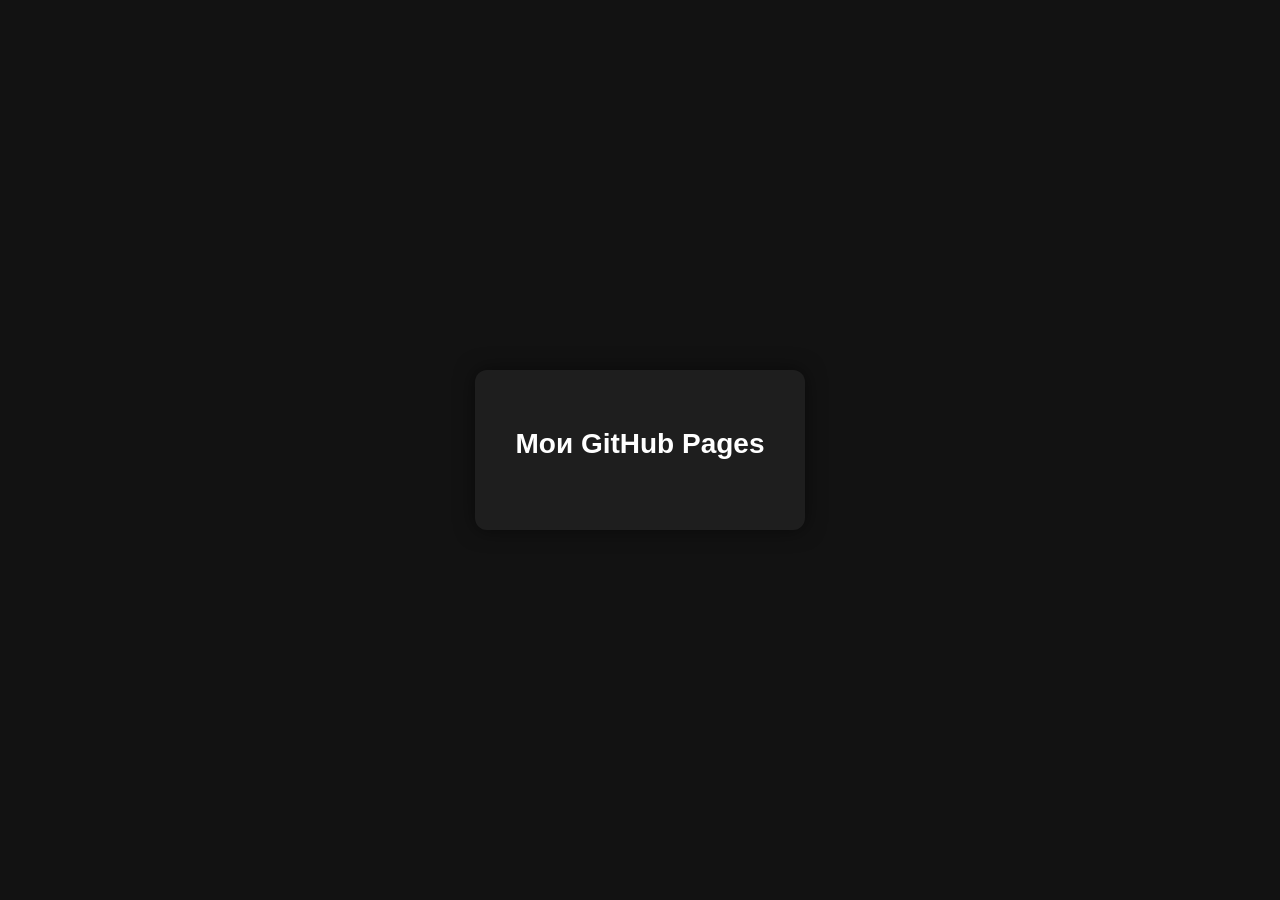
==== commit bf03edc3: "Refactor HTML structure and styles for improved layout and readability" ====
--- a/index.html
+++ b/index.html
@@ -1,15 +1,58 @@
 <!DOCTYPE html>
-<html>
+<html lang="ru">
 <head>
   <meta charset="UTF-8">
   <title>Мои сайты</title>
+  <style>
+    body {
+      background-color: #121212;
+      color: #fff;
+      font-family: Arial, sans-serif;
+      display: flex;
+      justify-content: center;
+      align-items: center;
+      height: 100vh;
+      margin: 0;
+    }
+
+    #container {
+      background-color: #1e1e1e;
+      padding: 40px;
+      border-radius: 12px;
+      text-align: center;
+      box-shadow: 0 0 20px rgba(0,0,0,0.5);
+    }
+
+    h1 {
+      margin-bottom: 30px;
+      font-size: 28px;
+    }
+
+    .btn {
+      display: block;
+      margin: 10px auto;
+      padding: 12px 20px;
+      background-color: #007bff;
+      color: #fff;
+      text-decoration: none;
+      border-radius: 8px;
+      transition: background 0.3s;
+      width: 200px;
+    }
+
+    .btn:hover {
+      background-color: #0056b3;
+    }
+  </style>
 </head>
 <body>
-  <h1>Мои GitHub Pages</h1>
-  <div id="sites"></div>
+  <div id="container">
+    <h1>Мои GitHub Pages</h1>
+    <div id="sites"></div>
+  </div>
 
   <script>
-    const username = "Maybeoff"; // сюда твой ник
+    const username = "Maybeoff"; // вставь свой ник
     const container = document.getElementById("sites");
 
     fetch(`https://api.github.com/users/${username}/repos`)
@@ -21,13 +64,7 @@
             const btn = document.createElement("a");
             btn.href = url;
             btn.textContent = repo.name;
-            btn.style.display = "block";
-            btn.style.margin = "5px 0";
-            btn.style.padding = "10px";
-            btn.style.background = "#007bff";
-            btn.style.color = "#fff";
-            btn.style.textDecoration = "none";
-            btn.style.borderRadius = "5px";
+            btn.className = "btn";
             container.appendChild(btn);
           }
         });
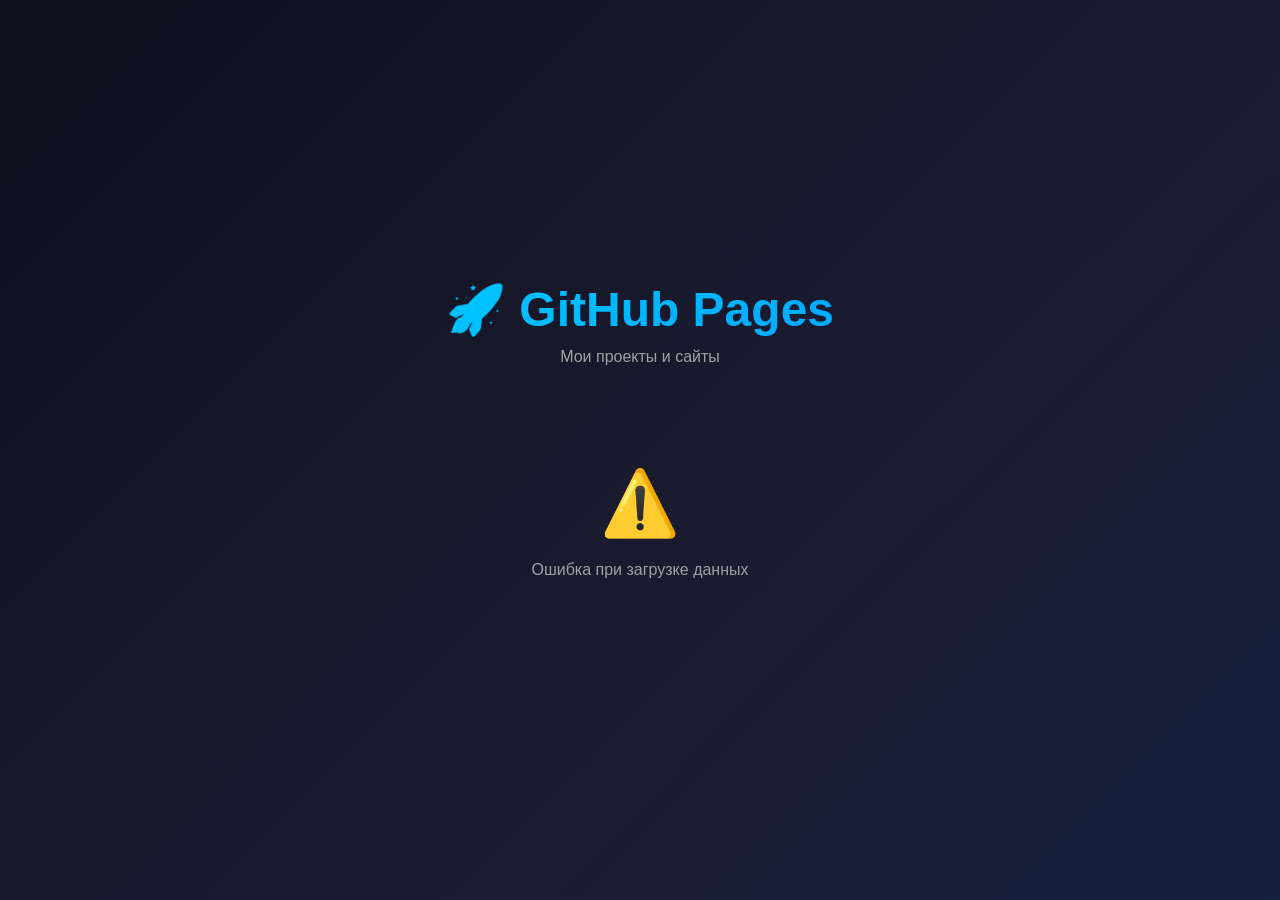
==== commit 08c68abc: "Add files via upload" ====
--- a/index.html
+++ b/index.html
@@ -1,74 +1,313 @@
 <!DOCTYPE html>
 <html lang="ru">
 <head>
+<!-- Google tag (gtag.js) -->
+<script async src="https://www.googletagmanager.com/gtag/js?id=G-JQHQW1FSGZ"></script>
+<script>
+  window.dataLayer = window.dataLayer || [];
+  function gtag(){dataLayer.push(arguments);}
+  gtag('js', new Date());
+
+  gtag('config', 'G-JQHQW1FSGZ');
+</script>
   <meta charset="UTF-8">
-  <title>Мои сайты</title>
+  <meta name="viewport" content="width=device-width, initial-scale=1.0">
+  <title>Мои GitHub Pages</title>
   <style>
+    * {
+      margin: 0;
+      padding: 0;
+      box-sizing: border-box;
+    }
+
     body {
-      background-color: #121212;
+      background: linear-gradient(135deg, #0f0f1e 0%, #1a1a2e 50%, #16213e 100%);
       color: #fff;
-      font-family: Arial, sans-serif;
+      font-family: 'Segoe UI', Tahoma, Geneva, Verdana, sans-serif;
+      min-height: 100vh;
       display: flex;
       justify-content: center;
       align-items: center;
-      height: 100vh;
-      margin: 0;
-    }
-
-    #container {
-      background-color: #1e1e1e;
+      padding: 20px;
+    }
+
+    .container {
+      width: 100%;
+      max-width: 900px;
+    }
+
+    .header {
+      text-align: center;
+      margin-bottom: 60px;
+      animation: fadeInDown 0.8s ease-out;
+    }
+
+    .header h1 {
+      font-size: 48px;
+      margin-bottom: 10px;
+      background: linear-gradient(135deg, #00d4ff, #0099ff);
+      -webkit-background-clip: text;
+      -webkit-text-fill-color: transparent;
+      background-clip: text;
+      font-weight: 700;
+    }
+
+    .header p {
+      font-size: 16px;
+      color: #a0a0a0;
+      font-weight: 300;
+    }
+
+    .loading-container {
+      display: flex;
+      justify-content: center;
+      align-items: center;
+      gap: 8px;
+      margin: 40px 0;
+      min-height: 40px;
+    }
+
+    .loading-dot {
+      width: 12px;
+      height: 12px;
+      border-radius: 50%;
+      background: linear-gradient(135deg, #00d4ff, #0099ff);
+      animation: bounce 1.4s infinite ease-in-out;
+    }
+
+    .loading-dot:nth-child(1) {
+      animation-delay: -0.32s;
+    }
+
+    .loading-dot:nth-child(2) {
+      animation-delay: -0.16s;
+    }
+
+    @keyframes bounce {
+      0%, 80%, 100% {
+        transform: scale(0);
+        opacity: 0.5;
+      }
+      40% {
+        transform: scale(1);
+        opacity: 1;
+      }
+    }
+
+    .sites-grid {
+      display: grid;
+      grid-template-columns: repeat(auto-fit, minmax(250px, 1fr));
+      gap: 20px;
+      animation: fadeIn 0.6s ease-out;
+    }
+
+    .site-card {
+      background: rgba(255, 255, 255, 0.05);
+      border: 1px solid rgba(0, 212, 255, 0.2);
+      border-radius: 12px;
+      padding: 24px;
+      text-decoration: none;
+      color: #fff;
+      transition: all 0.3s ease;
+      cursor: pointer;
+      position: relative;
+      overflow: hidden;
+      animation: slideUp 0.5s ease-out forwards;
+      opacity: 0;
+    }
+
+    .site-card:nth-child(1) { animation-delay: 0.1s; }
+    .site-card:nth-child(2) { animation-delay: 0.2s; }
+    .site-card:nth-child(3) { animation-delay: 0.3s; }
+    .site-card:nth-child(4) { animation-delay: 0.4s; }
+    .site-card:nth-child(5) { animation-delay: 0.5s; }
+    .site-card:nth-child(6) { animation-delay: 0.6s; }
+    .site-card:nth-child(n+7) { animation-delay: 0.7s; }
+
+    .site-card::before {
+      content: '';
+      position: absolute;
+      top: 0;
+      left: -100%;
+      width: 100%;
+      height: 100%;
+      background: linear-gradient(90deg, transparent, rgba(0, 212, 255, 0.1), transparent);
+      transition: left 0.5s ease;
+    }
+
+    .site-card:hover::before {
+      left: 100%;
+    }
+
+    .site-card:hover {
+      border-color: rgba(0, 212, 255, 0.6);
+      background: rgba(0, 212, 255, 0.1);
+      transform: translateY(-8px);
+      box-shadow: 0 8px 32px rgba(0, 212, 255, 0.2);
+    }
+
+    .site-card-content {
+      position: relative;
+      z-index: 1;
+    }
+
+    .site-card-icon {
+      font-size: 32px;
+      margin-bottom: 12px;
+    }
+
+    .site-card-name {
+      font-size: 18px;
+      font-weight: 600;
+      margin-bottom: 8px;
+      word-break: break-word;
+    }
+
+    .site-card-link {
+      font-size: 12px;
+      color: #00d4ff;
+      opacity: 0.7;
+      transition: opacity 0.3s;
+    }
+
+    .site-card:hover .site-card-link {
+      opacity: 1;
+    }
+
+    .empty-state {
+      text-align: center;
       padding: 40px;
-      border-radius: 12px;
-      text-align: center;
-      box-shadow: 0 0 20px rgba(0,0,0,0.5);
-    }
-
-    h1 {
-      margin-bottom: 30px;
-      font-size: 28px;
-    }
-
-    .btn {
-      display: block;
-      margin: 10px auto;
-      padding: 12px 20px;
-      background-color: #007bff;
-      color: #fff;
-      text-decoration: none;
-      border-radius: 8px;
-      transition: background 0.3s;
-      width: 200px;
-    }
-
-    .btn:hover {
-      background-color: #0056b3;
+      color: #a0a0a0;
+    }
+
+    .empty-state-icon {
+      font-size: 64px;
+      margin-bottom: 20px;
+    }
+
+    @keyframes fadeInDown {
+      from {
+        opacity: 0;
+        transform: translateY(-30px);
+      }
+      to {
+        opacity: 1;
+        transform: translateY(0);
+      }
+    }
+
+    @keyframes fadeIn {
+      from {
+        opacity: 0;
+      }
+      to {
+        opacity: 1;
+      }
+    }
+
+    @keyframes slideUp {
+      from {
+        opacity: 0;
+        transform: translateY(30px);
+      }
+      to {
+        opacity: 1;
+        transform: translateY(0);
+      }
+    }
+
+    @media (max-width: 768px) {
+      .header h1 {
+        font-size: 36px;
+      }
+
+      .sites-grid {
+        grid-template-columns: 1fr;
+      }
     }
   </style>
 </head>
 <body>
-  <div id="container">
-    <h1>Мои GitHub Pages</h1>
-    <div id="sites"></div>
+  <div class="container">
+    <div class="header">
+      <h1>🚀 GitHub Pages</h1>
+      <p>Мои проекты и сайты</p>
+    </div>
+
+    <div class="loading-container" id="loading">
+      <div class="loading-dot"></div>
+      <div class="loading-dot"></div>
+      <div class="loading-dot"></div>
+    </div>
+
+    <div class="sites-grid" id="sites" style="display: none;"></div>
+    <div class="empty-state" id="empty" style="display: none;">
+      <div class="empty-state-icon">📭</div>
+      <p>Нет доступных проектов</p>
+    </div>
   </div>
 
   <script>
-    const username = "Maybeoff"; // вставь свой ник
-    const container = document.getElementById("sites");
+    const username = "Maybeoff";
+    const exclude = ["maybeoff", "maybeoff.github.io", "fem-boy.ru"];
+    const sitesContainer = document.getElementById("sites");
+    const loadingContainer = document.getElementById("loading");
+    const emptyState = document.getElementById("empty");
 
     fetch(`https://api.github.com/users/${username}/repos`)
       .then(res => res.json())
       .then(repos => {
-        repos.forEach(repo => {
-          if(repo.has_pages) {
-            const url = `https://${username}.github.io/${repo.name}/`;
-            const btn = document.createElement("a");
-            btn.href = url;
-            btn.textContent = repo.name;
-            btn.className = "btn";
-            container.appendChild(btn);
-          }
+        const filteredRepos = repos.filter(repo => 
+          repo.has_pages && !exclude.includes(repo.name)
+        );
+
+        loadingContainer.style.display = "none";
+
+        if (filteredRepos.length === 0) {
+          emptyState.style.display = "block";
+          return;
+        }
+
+        sitesContainer.style.display = "grid";
+
+        // Добавляем speedtest.html
+        const speedtestCard = document.createElement("a");
+        speedtestCard.href = "speedtest.html";
+        speedtestCard.className = "site-card";
+        speedtestCard.innerHTML = `
+          <div class="site-card-content">
+            <div class="site-card-icon">⚡</div>
+            <div class="site-card-name">speedtest</div>
+            <div class="site-card-link">Открыть →</div>
+          </div>
+        `;
+        sitesContainer.appendChild(speedtestCard);
+
+        filteredRepos.forEach(repo => {
+          const url = `https://${username}.github.io/${repo.name}/`;
+          const card = document.createElement("a");
+          card.href = url;
+          card.className = "site-card";
+          card.target = "_blank";
+          card.rel = "noopener noreferrer";
+          
+          card.innerHTML = `
+            <div class="site-card-content">
+              <div class="site-card-icon">🔗</div>
+              <div class="site-card-name">${repo.name}</div>
+              <div class="site-card-link">Открыть →</div>
+            </div>
+          `;
+          
+          sitesContainer.appendChild(card);
         });
+      })
+      .catch(error => {
+        console.error("Ошибка загрузки репозиториев:", error);
+        loadingContainer.style.display = "none";
+        emptyState.style.display = "block";
+        emptyState.innerHTML = '<div class="empty-state-icon">⚠️</div><p>Ошибка при загрузке данных</p>';
       });
   </script>
 </body>
-</html>
+</html>
